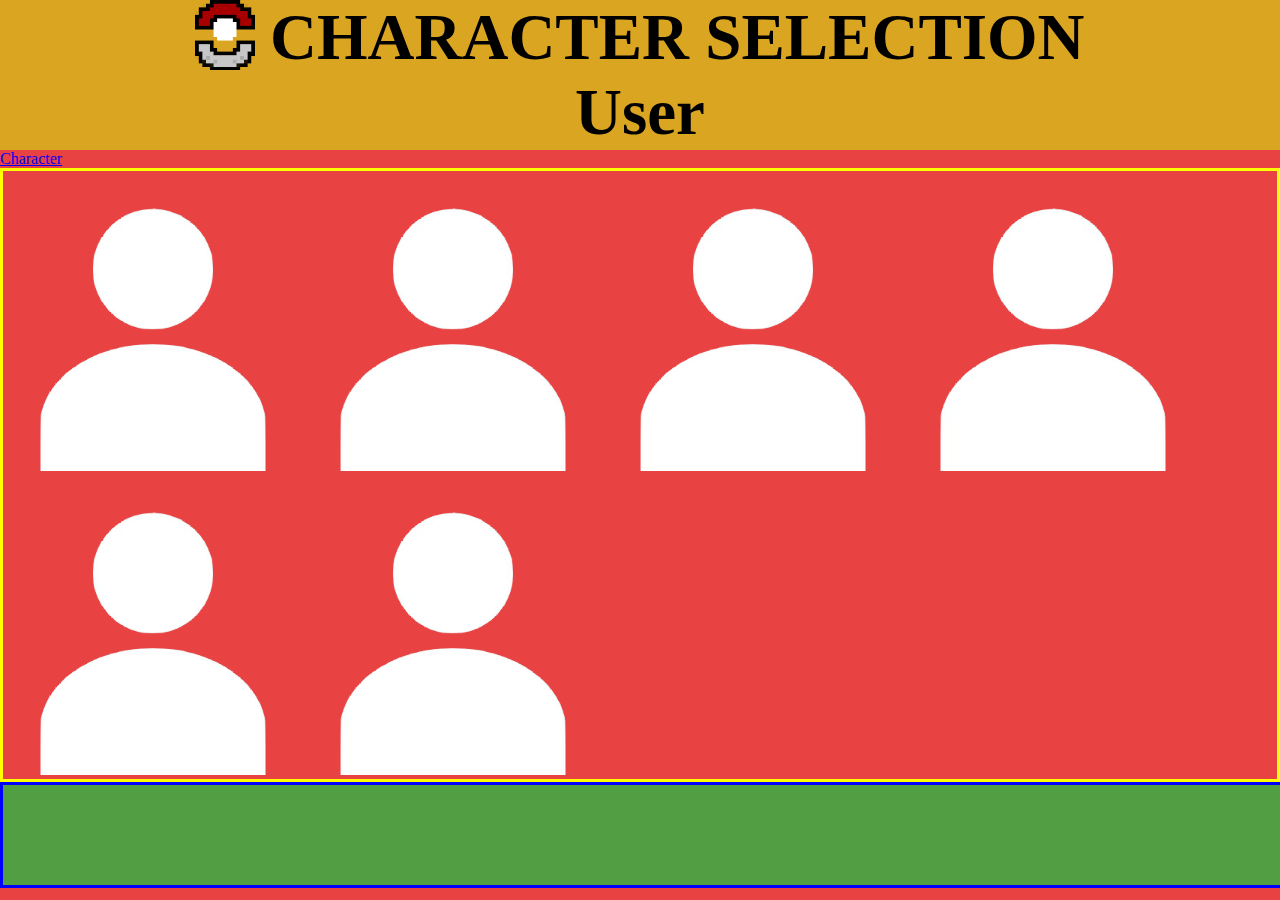
==== characterSelector.html @ 6bfa1263 "feat(html): added images to main and text to aside" ====
<!DOCTYPE html>
<html lang="pt-BR">
  <head>
    <meta charset="UTF-8" />
    <meta name="viewport" content="width=device-width, initial-scale=1.0" />
    <meta http-equiv="X-UA-Compatible" content="ie=edge" />
    <title>Pokemon</title>
    <link rel="stylesheet" href="styles.css" />
  </head>
  <body>

    <header>
      <img src="pokebola.png" alt="">
      <h1>CHARACTER SELECTION</h1>
    </header>

    
    <section  class="divisor-main-section">

      <aside>
        <header>
          
          <h1>User</h1>
  
        </header>
        <nav>
          <ul>
            <li><a href="http://127.0.0.1:5500/characterCard.html">Character</a></li>
          </ul>
        </nav>
      </aside>
  
  
      <main>
        <article>
          
            <figure>
              <a href="http://127.0.0.1:5500/characterCard.html">
                <img class="icon" src="iconTransparente.png" alt="">
              </a>
              <div class="fundo"></div>
            </figure>
            <figure>
              <img class="icon" src="iconTransparente.png" alt="">
              <div class="fundo"></div>
            </figure>
            <figure>
              <img class="icon" src="iconTransparente.png" alt="">
              <div class="fundo"></div>
            </figure>
            <figure>
              <img class="icon" src="iconTransparente.png" alt="">
              <div class="fundo"></div>
            </figure>
            <figure>
              <img class="icon" src="iconTransparente.png" alt="">
              <div class="fundo"></div>
            </figure>
            <figure>
              <img class="icon" src="iconTransparente.png" alt="">
              <div class="fundo"></div>
            </figure>
          
        </article>
  <!-- -------------------*********************** -->
        
      </main>

    </section>
<!-- -------------------*****************------------------ -->
    <footer>
      <ul>
        <li></li>
      </ul>
    </footer>
  </body>
</html>
---- styles.css ----
* {
  margin: 0;
  padding: 0;
  gap: 0;
}

h1 {
  text-decoration: none;
}

body {
  background-color: rgb(233, 66, 66);
}

header {
  background-color: goldenrod;
  display: flex;
  justify-content: center;
  gap: 15px;
}

header > img {
  height: 70px;
}

header h1 {
  text-align: center;
  font-size: 65px;
  font-weight:;
  font-family: Impact;
}
/* ------------------------------------------------- */
article {
  height: 75%;
  border: solid 3px yellow;
  display: flex;
  flex-wrap: wrap;
}

.icon {
  width: 300px;
}

/* ----------------------------------- */

.card-trainer {
  border: solid 3px black;
  background-color: yellow;
  display: flex;
  flex-direction: column;
  gap: 30px;
  width: 100;

  padding-right: 7%;
}
/* .card-trainer > section {
  border: dotted 4px purple;
  display: flex;
  flex-direction: column;
  width: 100%;
  margin: 0 10px 0 30px;
  /* padding: 3px 2px 6px 2px; */

.section-card {
  border: solid 2px purple;
  display: flex;
  flex-direction: column;
  gap: 50px;
  /* padding: 0px 60px 0px 60px; */
  /* padding-right: 7%; */
  padding-left: 8%;
  width: 100;
  /* por algum motivo 100% n vai, mas so 100 encaixa */
}

.cards-topo {
  background-color: gray;
  width: 100%;
  height: 57px;
}

.cards-meio {
  /* border: solid 2x orange; */
  display: flex;
  justify-content: space-between;
  /* justify-content: end; */
  gap: 20px;
  /* width: 100%; */
}

.cards-meio-esquerda {
  background-color: gray;
  width: 55%;
}

.cards-meio-direita {
  background-color: gray;
  width: 45%;

  height: 400px;
}

.section-cards-baixo {
  display: flex;
  flex-direction: column;
  padding: 0px 0px 0px 3%;
}

.cards-baixo {
  background-color: rgb(196, 196, 196);
  display: flex;
  padding: 0px 10px 0px 10px;
  width: 100;
  height: 100;
}
background-color: ;/* -------------BADGES-------------------- */

.cards-baixo div {
  height: 50px;
}
.cards-baixo img {
  height: 100%;
}

/* -------------BADGES-------------------- */
/* ----------------------------------- */

footer {
  border: solid 3px blue;
  height: 100px;
  background-color: rgb(82, 159, 67);
  width: 100%;
}
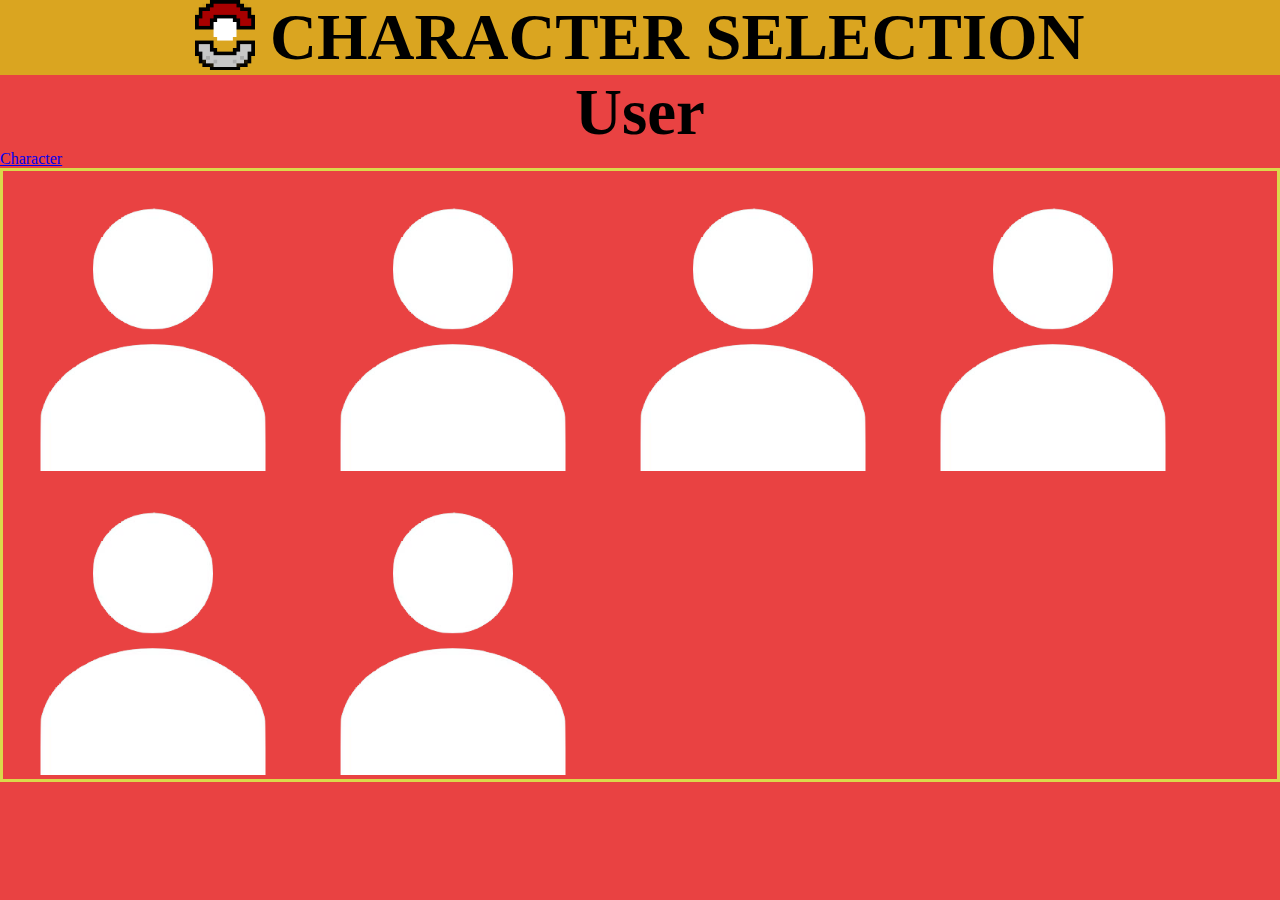
==== commit 582c4c56: "fix: corrigi o novo caminho para as imagens na pasta assets" ====
--- a/characterSelector.html
+++ b/characterSelector.html
@@ -5,7 +5,7 @@
     <meta name="viewport" content="width=device-width, initial-scale=1.0" />
     <meta http-equiv="X-UA-Compatible" content="ie=edge" />
     <title>Pokemon</title>
-    <link rel="stylesheet" href="styles.css" />
+    <link rel="stylesheet" href="styleSelector.css" />
   </head>
   <body>
 
@@ -36,28 +36,28 @@
           
             <figure>
               <a href="http://127.0.0.1:5500/characterCard.html">
-                <img class="icon" src="iconTransparente.png" alt="">
+                <img class="icon" src="/assets/icons/iconTransparente.png" alt="">
               </a>
               <div class="fundo"></div>
             </figure>
             <figure>
-              <img class="icon" src="iconTransparente.png" alt="">
+              <img class="icon" src="/assets/icons/iconTransparente.png" alt="">
               <div class="fundo"></div>
             </figure>
             <figure>
-              <img class="icon" src="iconTransparente.png" alt="">
+              <img class="icon" src="/assets/icons/iconTransparente.png" alt="">
               <div class="fundo"></div>
             </figure>
             <figure>
-              <img class="icon" src="iconTransparente.png" alt="">
+              <img class="icon" src="/assets/icons/iconTransparente.png" alt="">
               <div class="fundo"></div>
             </figure>
             <figure>
-              <img class="icon" src="iconTransparente.png" alt="">
+              <img class="icon" src="/assets/icons/iconTransparente.png" alt="">
               <div class="fundo"></div>
             </figure>
             <figure>
-              <img class="icon" src="iconTransparente.png" alt="">
+              <img class="icon" src="/assets/icons/iconTransparente.png" alt="">
               <div class="fundo"></div>
             </figure>
           
--- a/styleSelector.css
+++ b/styleSelector.css
@@ -0,0 +1,45 @@
+* {
+  margin: 0;
+  padding: 0;
+  gap: 0;
+}
+
+h1 {
+  text-decoration: none;
+}
+
+body {
+  background-color: rgb(233, 66, 66);
+}
+
+body>header {
+  background-color: goldenrod;
+  display: flex;
+  justify-content: center;
+  gap: 15px;
+}
+
+body>header > img {
+  height: 70px;
+}
+
+header h1 {
+  text-align: center;
+  font-size: 65px;
+  font-weight:;
+  font-family: Impact;
+}
+/* ------------------------------------------------- */
+article {
+  height: 75%;
+  border: solid 3px #dad94b;
+  display: flex;
+  flex-wrap: wrap;
+}
+
+.icon {
+  width: 300px;
+}
+
+/* ----------------------------------- */
+
